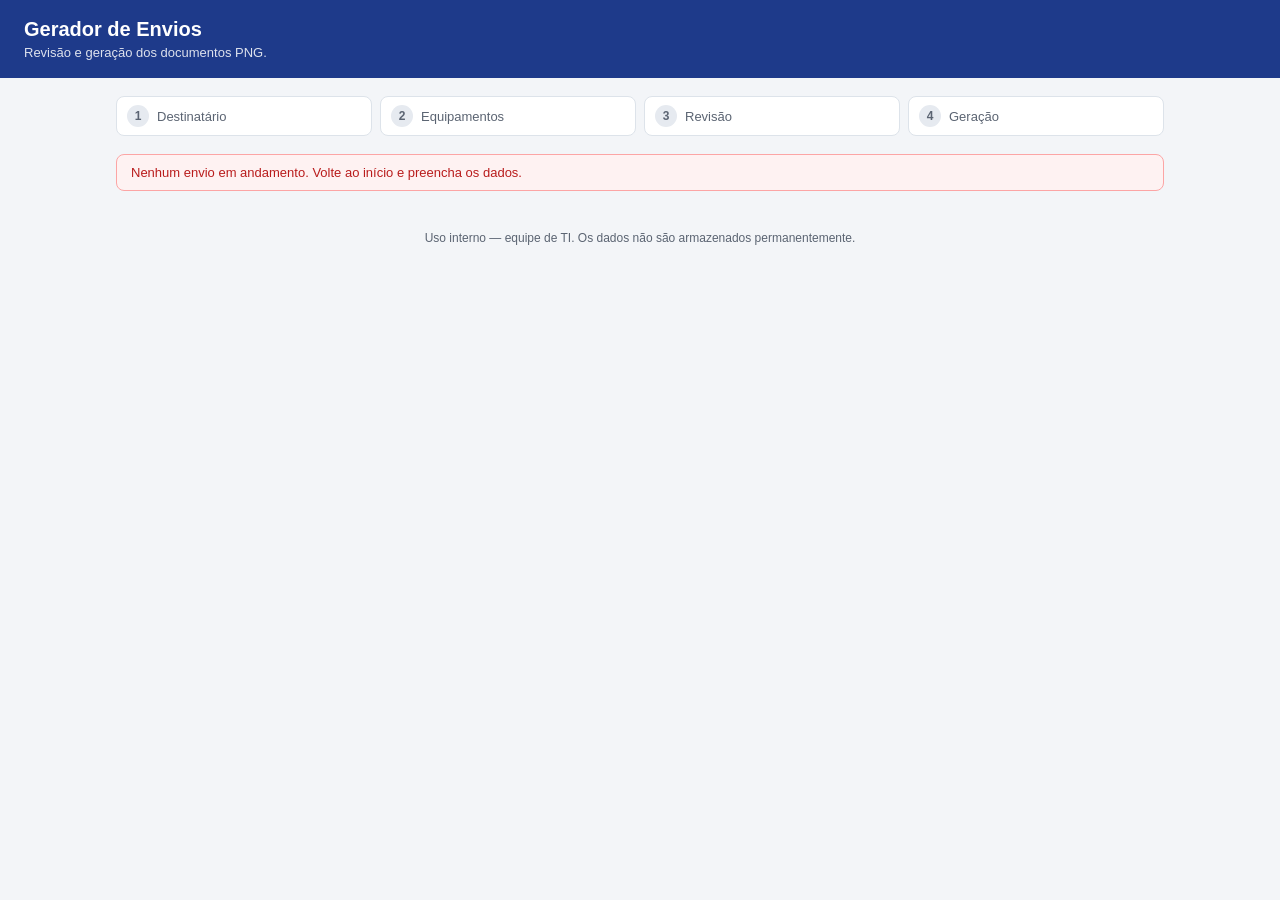
==== revisao.html @ 71618c1d "Gerador de Envios v1.1 - historico reescrito para remover dados pessoais de teste (substituidas por " ====
<!DOCTYPE html>
<html lang="pt-BR">
<head>
  <meta charset="UTF-8">
  <meta name="viewport" content="width=device-width, initial-scale=1.0">
  <title>Revisão — Gerador de Envios</title>
  <link rel="stylesheet" href="css/style.css">
  <link rel="stylesheet" href="css/documentos.css">
</head>
<body>
  <header class="topo">
    <h1>Gerador de Envios</h1>
    <p>Revisão e geração dos documentos PNG.</p>
  </header>

  <nav class="etapas" aria-label="Etapas do envio">
    <div class="etapa-item" data-etapa="1"><span class="numero">1</span> Destinatário</div>
    <div class="etapa-item" data-etapa="2"><span class="numero">2</span> Equipamentos</div>
    <div class="etapa-item" data-etapa="3"><span class="numero">3</span> Revisão</div>
    <div class="etapa-item" data-etapa="4"><span class="numero">4</span> Geração</div>
  </nav>

  <main>
    <div class="alerta" id="alerta-revisao"></div>

    <section class="card" id="secao-revisao">
      <h2>Revisão do envio</h2>
      <p class="subtitulo">Confirme os dados antes de gerar os documentos. Os PNGs só são criados após a confirmação explícita.</p>

      <h3 style="font-size:15px; margin:16px 0 8px 0">Destinatário</h3>
      <div class="dados-revisao" id="rv-destinatario"></div>

      <h3 style="font-size:15px; margin:16px 0 8px 0">Remetente (dados fixos)</h3>
      <div class="dados-revisao" id="rv-remetente"></div>

      <h3 style="font-size:15px; margin:20px 0 8px 0">Equipamentos</h3>
      <div style="overflow-x:auto">
        <table class="tabela" id="rv-tabela">
          <thead>
            <tr>
              <th>Item</th>
              <th class="num">Qtd.</th>
              <th class="num">Valor unitário</th>
              <th class="num">Valor total</th>
              <th class="num">Peso unitário</th>
              <th class="num">Peso total</th>
            </tr>
          </thead>
          <tbody></tbody>
        </table>
      </div>

      <h3 style="font-size:15px; margin:18px 0 8px 0">Resumo</h3>
      <div class="resumo-envio">
        <div class="resumo-item"><div class="rotulo">Quantidade total</div><div class="valor" id="rv-res-qtd">0</div></div>
        <div class="resumo-item"><div class="rotulo">Valor total</div><div class="valor" id="rv-res-valor">R$ 0,00</div></div>
        <div class="resumo-item"><div class="rotulo">Peso total</div><div class="valor" id="rv-res-peso">0,00 kg</div></div>
      </div>

      <div class="acoes">
        <button type="button" class="btn-secundario" id="rv-voltar">Voltar e editar</button>
        <button type="button" class="btn-primario" id="rv-confirmar">Confirmar e gerar documentos</button>
      </div>

      <div class="status-geracao" id="rv-status">
        <span class="spin" aria-hidden="true"></span>
        <span id="rv-status-texto">Gerando documentos…</span>
      </div>
    </section>

    <section class="card resultado-documentos" id="secao-resultado">
      <h2>Documentos gerados</h2>
      <div class="alerta alerta-sucesso visivel" id="msg-sucesso" style="display:block">Documentos gerados com sucesso.</div>
      <div class="resultado-grid">
        <div class="resultado-card">
          <h3>Declaração de Conteúdo</h3>
          <img id="prev-declaracao" alt="Pré-visualização da Declaração de Conteúdo">
          <div class="arquivo" id="info-declaracao"></div>
          <button type="button" class="btn-secundario btn-pequeno" id="dl-declaracao">Baixar Declaracao_de_Conteudo.png</button>
        </div>
        <div class="resultado-card">
          <h3>Remetente dos Correios</h3>
          <img id="prev-remetente" alt="Pré-visualização do Remetente dos Correios">
          <div class="arquivo" id="info-remetente"></div>
          <button type="button" class="btn-secundario btn-pequeno" id="dl-remetente">Baixar Remetente_Correios.png</button>
        </div>
      </div>
      <div class="acoes">
        <button type="button" class="btn-primario" id="dl-zip">Baixar documentos_envio.zip (os 2 arquivos)</button>
        <button type="button" class="btn-secundario" id="rv-novo-envio">Novo envio (apaga os dados)</button>
      </div>
    </section>
  </main>

  <p style="color:var(--texto-suave); font-size:12px; text-align:center; padding-bottom:24px">
    Uso interno — equipe de TI. Os dados não são armazenados permanentemente.
  </p>

  <script src="js/calculos.js"></script>
  <script src="vendor/html2canvas.min.js"></script>
  <script src="vendor/jszip.min.js"></script>
  <script src="js/gerador-png.js"></script>
  <script src="js/revisao.js"></script>
</body>
</html>
---- css/style.css ----
/* =========================================================
   css/style.css — Interface do Gerador de Envios
   ========================================================= */
:root {
  --azul: #1d4ed8;
  --azul-escuro: #1e3a8a;
  --verde: #15803d;
  --vermelho: #b91c1c;
  --amarelo: #b45309;
  --texto: #1f2937;
  --texto-suave: #5b6472;
  --borda: #dde3ea;
  --fundo: #f3f5f8;
  --card: #ffffff;
}

* { box-sizing: border-box; }

body {
  margin: 0;
  background: var(--fundo);
  color: var(--texto);
  font-family: "Segoe UI", "Open Sans", Arial, sans-serif;
  font-size: 15px;
}

/* ---------- Cabeçalho ---------- */
.topo {
  background: var(--azul-escuro);
  color: #fff;
  padding: 18px 24px;
}

.topo h1 {
  margin: 0;
  font-size: 20px;
  font-weight: 600;
}

.topo p {
  margin: 4px 0 0 0;
  font-size: 13px;
  opacity: 0.85;
}

/* ---------- Progressão de etapas ---------- */
.etapas {
  display: flex;
  gap: 8px;
  max-width: 1080px;
  margin: 18px auto 0 auto;
  padding: 0 16px;
}

.etapa-item {
  flex: 1;
  display: flex;
  align-items: center;
  gap: 8px;
  background: var(--card);
  border: var(--borda) solid 1px;
  border-radius: 8px;
  padding: 8px 10px;
  font-size: 13px;
  color: var(--texto-suave);
}

.etapa-item .numero {
  width: 22px;
  height: 22px;
  border-radius: 50%;
  background: #e6eaf0;
  color: var(--texto-suave);
  display: flex;
  align-items: center;
  justify-content: center;
  font-weight: 700;
  font-size: 12px;
  flex-shrink: 0;
}

.etapa-item.ativa {
  border-color: var(--azul);
  color: var(--azul-escuro);
  font-weight: 600;
}

.etapa-item.ativa .numero {
  background: var(--azul);
  color: #fff;
}

.etapa-item.concluida {
  color: var(--verde);
}

.etapa-item.concluida .numero {
  background: var(--verde);
  color: #fff;
}

/* ---------- Layout ---------- */
main {
  max-width: 1080px;
  margin: 18px auto 40px auto;
  padding: 0 16px;
}

.card {
  background: var(--card);
  border: var(--borda) solid 1px;
  border-radius: 10px;
  padding: 20px 22px;
  margin-bottom: 18px;
}

.card h2 {
  margin: 0 0 4px 0;
  font-size: 17px;
  font-weight: 600;
}

.card .subtitulo {
  margin: 0 0 16px 0;
  color: var(--texto-suave);
  font-size: 13px;
}

section.etapa { display: none; }
section.etapa.visivel { display: block; }

/* ---------- Formulários ---------- */
.grid-form {
  display: grid;
  grid-template-columns: repeat(2, minmax(0, 1fr));
  gap: 12px 16px;
}

.campo-largo { grid-column: 1 / -1; }

.campo label {
  display: block;
  font-size: 13px;
  font-weight: 600;
  margin-bottom: 4px;
}

.campo .obrigatorio { color: var(--vermelho); }
.campo .opcional { color: var(--texto-suave); font-weight: 400; }

.campo input,
.campo select {
  width: 100%;
  padding: 9px 10px;
  border: var(--borda) solid 1px;
  border-radius: 6px;
  font-size: 14px;
  font-family: inherit;
  background: #fff;
  color: var(--texto);
}

.campo input:focus,
.campo select:focus {
  outline: 2px solid var(--azul);
  outline-offset: 0;
  border-color: var(--azul);
}

.campo input.erro,
.campo select.erro {
  border-color: var(--vermelho);
  background: #fef2f2;
}

.msg-erro-campo {
  color: var(--vermelho);
  font-size: 12px;
  margin-top: 3px;
  display: none;
}

.msg-erro-campo.visivel { display: block; }

/* ---------- Botões ---------- */
.acoes {
  display: flex;
  gap: 10px;
  margin-top: 18px;
  flex-wrap: wrap;
}

button {
  font-family: inherit;
  font-size: 14px;
  font-weight: 600;
  border-radius: 6px;
  padding: 10px 18px;
  border: none;
  cursor: pointer;
}

button:disabled {
  opacity: 0.5;
  cursor: not-allowed;
}

.btn-primario { background: var(--azul); color: #fff; }
.btn-primario:hover:not(:disabled) { background: var(--azul-escuro); }

.btn-secundario {
  background: #fff;
  color: var(--texto);
  border: var(--borda) solid 1px;
}
.btn-secundario:hover:not(:disabled) { background: #f0f3f7; }

.btn-perigo {
  background: #fff;
  color: var(--vermelho);
  border: var(--borda) solid 1px;
}
.btn-perigo:hover:not(:disabled) { background: #fef2f2; }

.btn-pequeno {
  font-size: 13px;
  padding: 6px 12px;
}

/* ---------- Alertas ---------- */
.alerta {
  border-radius: 8px;
  padding: 10px 14px;
  font-size: 13px;
  margin-bottom: 14px;
  display: none;
}

.alerta.visivel { display: block; }

.alerta-erro { background: #fef2f2; border: 1px solid #fca5a5; color: var(--vermelho); }
.alerta-aviso { background: #fffbeb; border: 1px solid #fcd34d; color: var(--amarelo); }
.alerta-sucesso { background: #f0fdf4; border: 1px solid #86efac; color: var(--verde); }

/* ---------- Tabela de equipamentos ---------- */
.tabela {
  width: 100%;
  border-collapse: collapse;
  font-size: 13px;
}

.tabela th,
.tabela td {
  border-bottom: var(--borda) solid 1px;
  padding: 8px 10px;
  text-align: left;
  vertical-align: middle;
}

.tabela th {
  background: #eef1f5;
  font-weight: 600;
  font-size: 12px;
  text-transform: uppercase;
  letter-spacing: 0.3px;
}

.tabela td.num,
.tabela th.num { text-align: right; white-space: nowrap; }

.tabela .vazio {
  text-align: center;
  color: var(--texto-suave);
  padding: 18px 10px;
}

/* ---------- Resumo ---------- */
.resumo-envio {
  display: flex;
  gap: 14px;
  flex-wrap: wrap;
  margin-top: 14px;
}

.resumo-item {
  background: #eef1f5;
  border: var(--borda) solid 1px;
  border-radius: 8px;
  padding: 10px 16px;
  min-width: 150px;
}

.resumo-item .rotulo {
  font-size: 12px;
  color: var(--texto-suave);
  font-weight: 600;
}

.resumo-item .valor {
  font-size: 17px;
  font-weight: 700;
  margin-top: 2px;
}

/* ---------- Seleção de tipo (grade de opções) ---------- */
.tipos-equipamento {
  display: grid;
  grid-template-columns: repeat(auto-fill, minmax(140px, 1fr));
  gap: 8px;
  margin-bottom: 14px;
}

.tipo-opcao {
  border: var(--borda) solid 1px;
  border-radius: 8px;
  background: #fff;
  padding: 10px 8px;
  font-size: 13px;
  font-weight: 600;
  text-align: center;
  cursor: pointer;
}

.tipo-opcao:hover { border-color: var(--azul); color: var(--azul-escuro); }

.tipo-opcao.selecionado {
  background: var(--azul);
  border-color: var(--azul);
  color: #fff;
}

/* ---------- Cartões de dados na revisão ---------- */
.dados-revisao {
  display: grid;
  grid-template-columns: 130px 1fr;
  row-gap: 6px;
  font-size: 14px;
}

.dados-revisao .rotulo {
  font-weight: 600;
  color: var(--texto-suave);
}

/* ---------- Geração ---------- */
.status-geracao {
  display: none;
  align-items: center;
  gap: 10px;
  color: var(--texto-suave);
  font-size: 14px;
  margin-top: 12px;
}

.status-geracao.visivel { display: flex; }

.spin {
  width: 16px;
  height: 16px;
  border: 3px solid #dbe2ea;
  border-top-color: var(--azul);
  border-radius: 50%;
  animation: girar 0.8s linear infinite;
}

@keyframes girar {
  to { transform: rotate(360deg); }
}

/* Resultado com pré-visualização */
.resultado-documentos {
  display: none;
  margin-top: 18px;
}

.resultado-documentos.visivel { display: block; }

.resultado-grid {
  display: grid;
  grid-template-columns: repeat(2, minmax(0, 1fr));
  gap: 16px;
}

.resultado-card {
  border: var(--borda) solid 1px;
  border-radius: 8px;
  padding: 12px;
  text-align: center;
}

.resultado-card h3 {
  margin: 0 0 8px 0;
  font-size: 14px;
  font-weight: 600;
}

.resultado-card img {
  max-width: 100%;
  max-height: 420px;
  border: var(--borda) solid 1px;
}

.resultado-card .arquivo {
  color: var(--texto-suave);
  font-size: 12px;
  margin: 8px 0 10px 0;
}

/* ---------- Responsivo ---------- */
@media (max-width: 760px) {
  .grid-form { grid-template-columns: 1fr; }
  .resultado-grid { grid-template-columns: 1fr; }
  .etapas { flex-wrap: wrap; }
  .etapa-item { min-width: 46%; }
  .dados-revisao { grid-template-columns: 1fr; }
}
---- css/documentos.css ----
/* =========================================================
   css/documentos.css
   Estilos exclusivos dos DOCUMENTOS em PNG (não são a interface).
   Fonte de verdade: imagens de referência da empresa.
   Documento 1: Declaração de Conteúdo (2 vias por página, A4)
   Documento 2: Remetente dos Correios (A4)
   ========================================================= */

/* ---------- Página A4 (usada apenas na exportação/preview) ---------- */
.doc-page {
  width: 940px;
  background: #ffffff;
  color: #000000;
  font-family: "Open Sans", "Segoe UI", Arial, Helvetica, sans-serif;
  box-sizing: border-box;
}

/* =========================================================
   DOCUMENTO 1 — DECLARAÇÃO DE CONTEÚDO
   ========================================================= */
.doc-declaracao {
  padding: 22px 30px;
}

.dec-via {
  border: 3px solid #000;
  padding: 7px;
  background: #fff;
}

.dec-via + .dec-via {
  margin-top: 40px;
}

/* Título principal */
.dec-titulo {
  border: 2px solid #000;
  text-align: center;
  font-size: 21px;
  font-weight: 700;
  padding: 4px 0 5px 0;
  letter-spacing: 0.5px;
}

/* Blocos REMETENTE / DESTINATÁRIO lado a lado */
.dec-pessoas {
  display: flex;
  gap: 14px;
  margin-top: 6px;
}

.dec-pessoa {
  flex: 1 1 50%;
  border: 3px solid #000;
  border-collapse: collapse;
}

.dec-pessoa table {
  width: 100%;
  border-collapse: collapse;
  table-layout: fixed;
}

.dec-pessoa th {
  border-bottom: 2px solid #000;
  font-size: 13px;
  font-weight: 700;
  letter-spacing: 7px;
  text-align: center;
  padding: 3px 0 4px 0;
}

.dec-pessoa td {
  border-bottom: 1.5px solid #000;
  border-top: none;
  font-size: 11.5px;
  font-weight: 700;
  padding: 3px 5px;
  height: 18px;
  vertical-align: middle;
  white-space: nowrap;
  overflow: hidden;
}

.dec-pessoa tr:last-child td {
  border-bottom: none;
}

/* Linha em branco (espaço do modelo) */
.dec-linha-extra {
  height: 20px;
}

/* Linha CIDADE | UF */
.dec-linha-cidade {
  display: flex;
}

.dec-cel-cidade {
  flex: 1;
  border-right: 1.5px solid #000;
}

.dec-cel-uf {
  width: 88px;
  border-left: none;
}

/* Linha CEP | CPF/CNPJ/DOC.ESTRANGEIRO */
.dec-linha-cepdocto {
  display: flex;
}

.dec-cel-cep {
  width: 118px;
  border-right: 1.5px solid #000;
}

.dec-cel-docto {
  flex: 1;
}

/* Tabela IDENTIFICAÇÃO DOS BENS */
.dec-bens {
  border: 3px solid #000;
  margin-top: 6px;
  border-collapse: collapse;
  width: 100%;
  table-layout: fixed;
}

.dec-bens-title {
  border-bottom: 2px solid #000;
  text-align: center;
  font-size: 13px;
  font-weight: 700;
  letter-spacing: 7px;
  padding: 3px 0 4px 0;
}

.dec-bens table {
  width: 100%;
  border-collapse: collapse;
  table-layout: fixed;
}

.dec-bens thead th {
  border-bottom: 1.5px solid #000;
  font-size: 12px;
  font-weight: 700;
  text-align: center;
  height: 26px;
  letter-spacing: 0.5px;
}

.dec-bens thead th:nth-child(1) { width: 7%;  }
.dec-bens thead th:nth-child(2) { width: 58%; }
.dec-bens thead th:nth-child(3) { width: 17%; }
.dec-bens thead th:nth-child(4) { width: 18%; }

.dec-bens tbody td {
  border-bottom: 1px solid #000;
  font-size: 12px;
  height: 22px;
  padding: 2px 6px;
  vertical-align: middle;
  text-align: center;
}

.dec-bens .dec-col-conteudo {
  text-align: left;
  white-space: normal;
  overflow-wrap: break-word;
}

/* bordas verticais internas da tabela de bens */
.dec-bens tbody td:not(:last-child),
.dec-bens thead th:not(:last-child) {
  border-right: 1px solid #000;
}

.dec-linha-totais td {
  border-bottom: 1px solid #000;
  height: 24px;
  vertical-align: middle;
  padding: 2px 6px;
}

.dec-totais-label {
  background: #cbcbcb;
  text-align: right;
  font-weight: 700;
  font-size: 12px;
  letter-spacing: 0.5px;
}

.dec-linha-peso td {
  height: 24px;
  vertical-align: middle;
  padding: 2px 6px;
}

.dec-bens .sem-borda-baixo {
  border-bottom: none;
}

.dec-bens thead th.sem-borda-direita {
  border-right: none;
}

/* Quadro DECLARAÇÃO */
.dec-declaracao {
  border: 3px solid #000;
  border-top-width: 3px;
  margin-top: 6px;
  padding: 4px 10px 6px 10px;
}

.dec-declaracao-title {
  text-align: center;
  font-size: 13px;
  font-weight: 700;
  letter-spacing: 7px;
  padding: 2px 0 3px 0;
  border-bottom: 1.5px solid #000;
  margin: 0 -4px 4px -4px;
}

.dec-declaracao p {
  font-size: 12px;
  line-height: 1.2;
  text-align: justify;
  margin: 0 0 4px 0;
  text-indent: 24px;
}

.dec-declaracao a {
  color: #1155cc;
  text-decoration: underline;
}

/* Linha local/data e assinatura */
.dec-data-assinatura {
  display: flex;
  align-items: flex-end;
  margin-top: 8px;
}

.dec-data {
  font-size: 12px;
  display: flex;
  align-items: flex-end;
  gap: 6px;
  width: 56%;
}

.dec-lacuna {
  display: inline-block;
  border-bottom: 1px solid #000;
  min-width: 40px;
  text-align: center;
  font-weight: 400;
  padding: 0 4px 0 4px;
}

/* "BH" fica sobre a mesma linha do modelo */
.dec-local {
  border-bottom: 1px solid #000;
  padding: 0 34px 0 6px;
  font-weight: 400;
}

.dec-lacuna-mes  { min-width: 158px; }
.dec-lacuna-dia  { min-width: 46px; }
.dec-lacuna-ano  { min-width: 78px; }
.dec-declaracao-ano-maior { min-width: 78px; }

.dec-virgula {
  padding-bottom: 0;
}

.dec-assinatura {
  margin-left: auto;
  width: 40%;
  text-align: right;
}

.dec-linha-assinatura {
  border-bottom: 1px solid #000;
  height: 22px;
}

.dec-legenda-assinatura {
  font-size: 11.5px;
  padding-top: 2px;
}

/* Quadro OBSERVAÇÃO */
.dec-observacao {
  border: 3px solid #000;
  border-top: none;
  padding: 4px 10px 6px 10px;
}

.dec-observacao-label {
  font-size: 12.5px;
  font-weight: 700;
}

.dec-observacao p {
  font-size: 12px;
  margin: 1px 0 0 0;
}

/* =========================================================
   DOCUMENTO 2 — REMETENTE DOS CORREIOS
   ========================================================= */
.doc-remetente {
  width: 940px;
  min-height: 1330px;
  padding: 96px 72px 60px 72px;
}

.remet-bloco {
  margin-bottom: 88px;
}

.remet-titulo {
  font-size: 33px;
  font-weight: 800;
  margin: 0 0 14px 0;
}

.remet-linha {
  font-size: 31px;
  font-weight: 600;
  line-height: 63px;
  white-space: pre-wrap;
  overflow-wrap: break-word;
}

/* Palco offscreen (o html2canvas captura apenas os documentos) */
#palco-documentos {
  position: fixed;
  left: -20000px;
  top: 0;
  background: #fff;
}
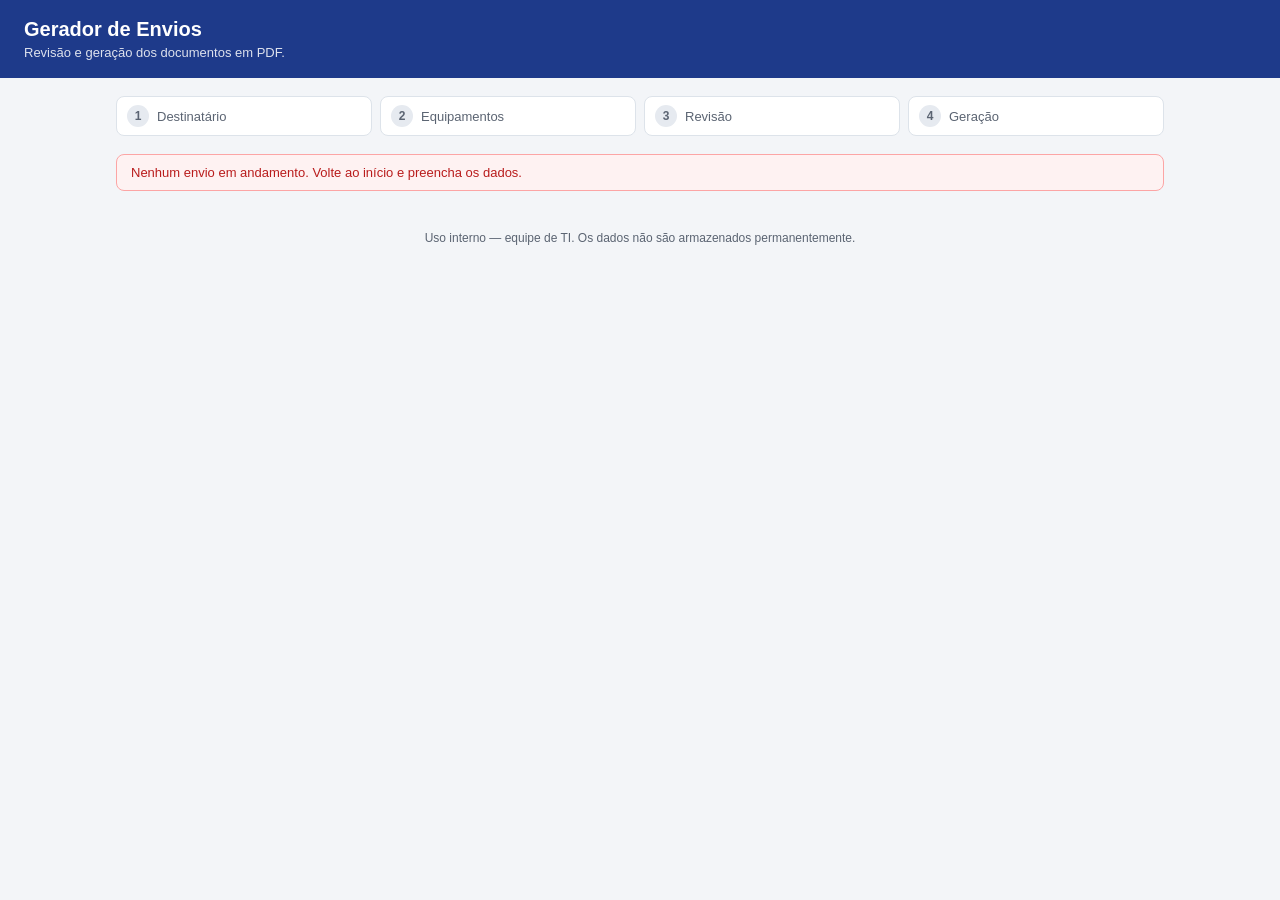
==== commit 569d5e2c: "Gera documentos em PDF vetorial com texto editavel (jsPDF local); pre-visualizacao via embed e downl" ====
--- a/revisao.html
+++ b/revisao.html
@@ -10,7 +10,7 @@
 <body>
   <header class="topo">
     <h1>Gerador de Envios</h1>
-    <p>Revisão e geração dos documentos PNG.</p>
+    <p>Revisão e geração dos documentos em PDF.</p>
   </header>
 
   <nav class="etapas" aria-label="Etapas do envio">
@@ -74,15 +74,15 @@
       <div class="resultado-grid">
         <div class="resultado-card">
           <h3>Declaração de Conteúdo</h3>
-          <img id="prev-declaracao" alt="Pré-visualização da Declaração de Conteúdo">
+          <embed id="prev-declaracao" type="application/pdf" alt="Pré-visualização da Declaração de Conteúdo" style="width:100%; height:430px; border:1px solid var(--borda)">
           <div class="arquivo" id="info-declaracao"></div>
-          <button type="button" class="btn-secundario btn-pequeno" id="dl-declaracao">Baixar Declaracao_de_Conteudo.png</button>
+          <button type="button" class="btn-secundario btn-pequeno" id="dl-declaracao">Baixar Declaracao_de_Conteudo.pdf</button>
         </div>
         <div class="resultado-card">
           <h3>Remetente dos Correios</h3>
-          <img id="prev-remetente" alt="Pré-visualização do Remetente dos Correios">
+          <embed id="prev-remetente" type="application/pdf" alt="Pré-visualização do Remetente dos Correios" style="width:100%; height:430px; border:1px solid var(--borda)">
           <div class="arquivo" id="info-remetente"></div>
-          <button type="button" class="btn-secundario btn-pequeno" id="dl-remetente">Baixar Remetente_Correios.png</button>
+          <button type="button" class="btn-secundario btn-pequeno" id="dl-remetente">Baixar Remetente_Correios.pdf</button>
         </div>
       </div>
       <div class="acoes">
@@ -97,9 +97,10 @@
   </p>
 
   <script src="js/calculos.js"></script>
-  <script src="vendor/html2canvas.min.js"></script>
   <script src="vendor/jszip.min.js"></script>
+  <script src="vendor/jspdf.umd.min.js"></script>
   <script src="js/gerador-png.js"></script>
+  <script src="js/gerador-pdf.js"></script>
   <script src="js/revisao.js"></script>
 </body>
 </html>
